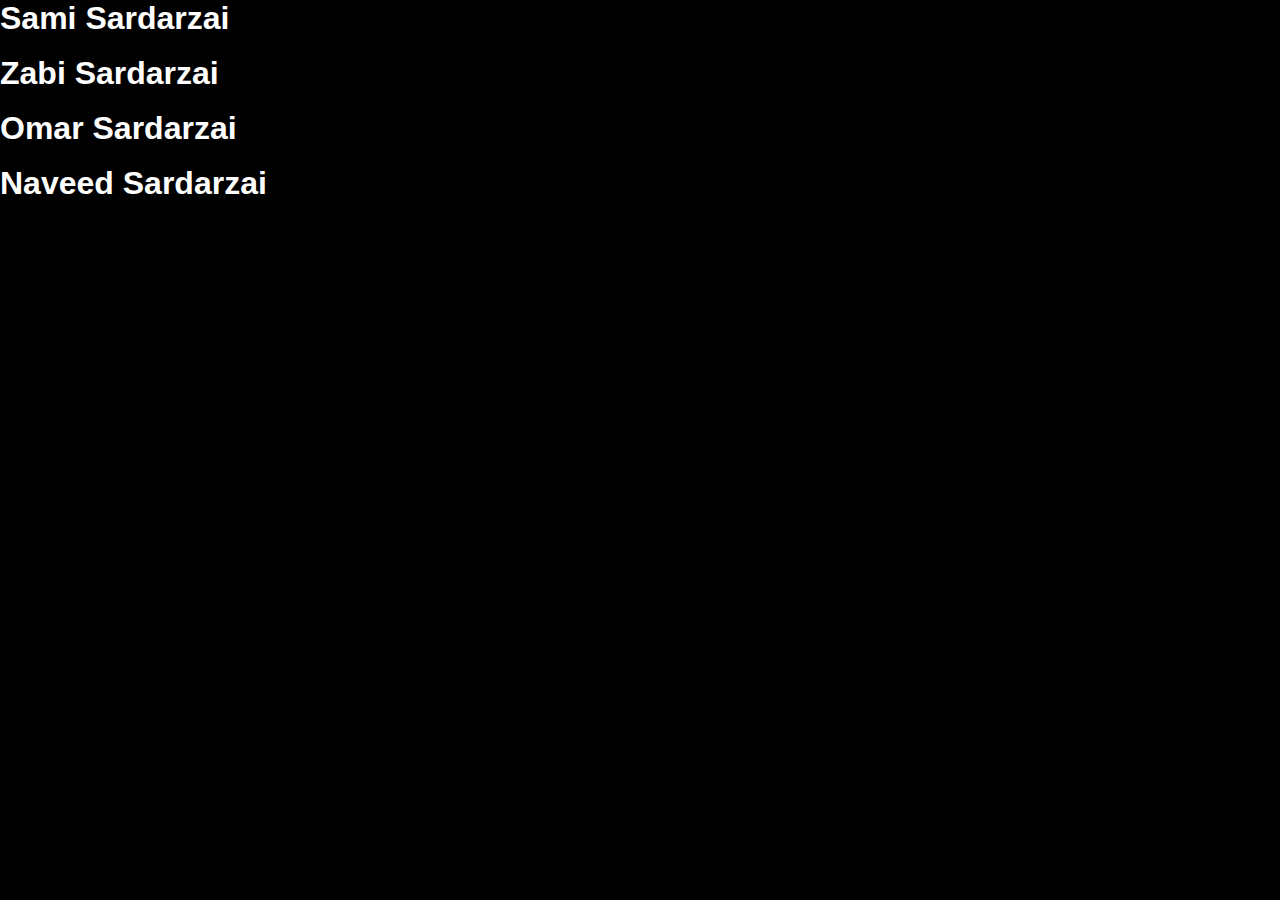
==== 2nd mini/index.html @ 717c7a3f "new project" ====
<!DOCTYPE html>
<html lang="en">
<head>
    <meta charset="UTF-8">
    <meta name="viewport" content="width=device-width, initial-scale=1.0">
    <link rel="stylesheet" href="style.css">
    <title>website </title>
</head>
<body>
    <div id="main">
        <div class="elem">
            <h1>Sami Sardarzai</h1>
            <img src="" alt="">
        </div>
        <div class="elem">
            <h1>Zabi Sardarzai</h1>
            <img src="" alt="">
        </div>
        <div class="elem">
            <h1>Omar Sardarzai</h1>
            <img src="" alt="">
        </div>
        <div class="elem">
            <h1>Naveed Sardarzai</h1>
            <img src="" alt="">
        </div>
    </div>
    <script src="script.js"></script>
</body>
</html>
---- 2nd mini/style.css ----
* {
    margin: 0;
    padding: 0;
    box-sizing: border-box;
    font-family: 'Franklin Gothic Medium', 'Arial Narrow', Arial, sans-serif;
    color: #ffffff;
  }
  
  html,body{
      height: 100%;
      width: 100%;
  }

  #main{
    height: 100%;
    width: 100%;
    background-color: black;
    position: relative;
  }
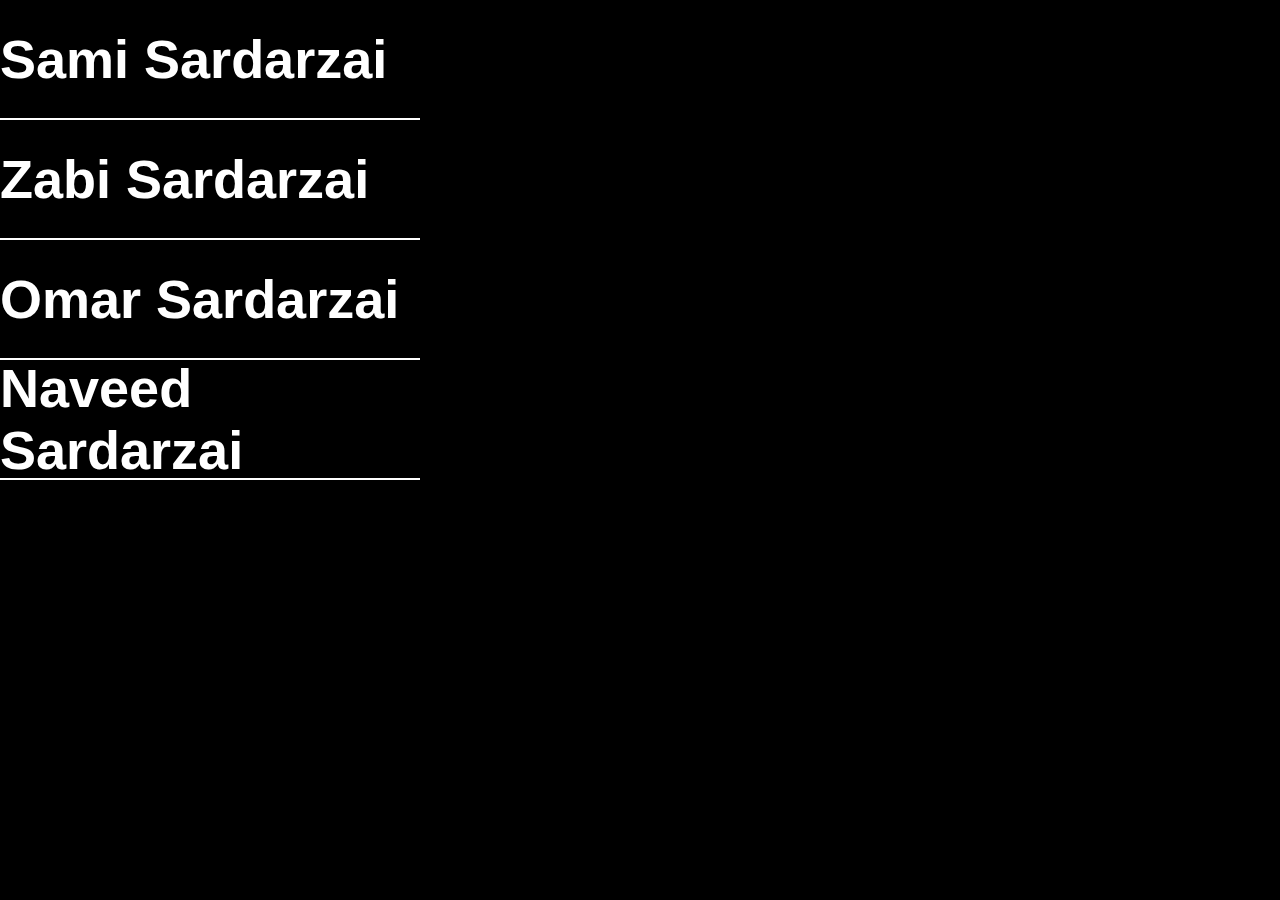
==== commit 434b202f: "add all" ====
--- a/2nd mini/index.html
+++ b/2nd mini/index.html
@@ -10,19 +10,19 @@
     <div id="main">
         <div class="elem">
             <h1>Sami Sardarzai</h1>
-            <img src="" alt="">
+            <img src="https://images.unsplash.com/photo-1558543578-b05c18577712?ixlib=rb-4.0.3&ixid=M3wxMjA3fDB8MHxzZWFyY2h8N3x8ZGFyayUyMGJveXxlbnwwfHwwfHx8MA%3D%3D&auto=format&fit=crop&w=500&q=60" alt="">
         </div>
         <div class="elem">
             <h1>Zabi Sardarzai</h1>
-            <img src="" alt="">
+            <img src="https://images.unsplash.com/photo-1482849737880-498de71dda8d?ixlib=rb-4.0.3&ixid=M3wxMjA3fDB8MHxzZWFyY2h8MTJ8fGRhcmslMjBib3l8ZW58MHx8MHx8fDA%3D&auto=format&fit=crop&w=500&q=60" alt="">
         </div>
         <div class="elem">
             <h1>Omar Sardarzai</h1>
-            <img src="" alt="">
+            <img src="https://images.unsplash.com/photo-1578302302942-10cfe0c4cf93?ixlib=rb-4.0.3&ixid=M3wxMjA3fDB8MHxzZWFyY2h8MTR8fGRhcmslMjBib3l8ZW58MHx8MHx8fDA%3D&auto=format&fit=crop&w=500&q=60" alt="">
         </div>
         <div class="elem">
             <h1>Naveed Sardarzai</h1>
-            <img src="" alt="">
+            <img src="https://images.unsplash.com/photo-1511268559489-34b624fbfcf5?ixlib=rb-4.0.3&ixid=M3wxMjA3fDB8MHxzZWFyY2h8MTV8fGRhcmslMjBib3l8ZW58MHx8MHx8fDA%3D&auto=format&fit=crop&w=500&q=60" alt="">
         </div>
     </div>
     <script src="script.js"></script>
--- a/2nd mini/style.css
+++ b/2nd mini/style.css
@@ -17,3 +17,29 @@
     background-color: black;
     position: relative;
   }
+  
+  .elem{
+    height: 120px;
+    width: 420px;
+    border-bottom: 2px solid #fff;
+    display: flex;
+    align-items: center;
+    justify-content: flex-start;
+    z-index: 9;
+  }
+
+  .elem h1{
+    font-size: 6vh;
+  }
+  
+  .elem img{
+    height: 150px;
+    width: 150px;
+    object-fit: cover;
+    object-position: center;
+    border-radius: 50%;
+    position: absolute;
+    transform: translate(-50%,-50%);
+    transition: all linear 0.3s;
+    opacity: 0;
+  }
